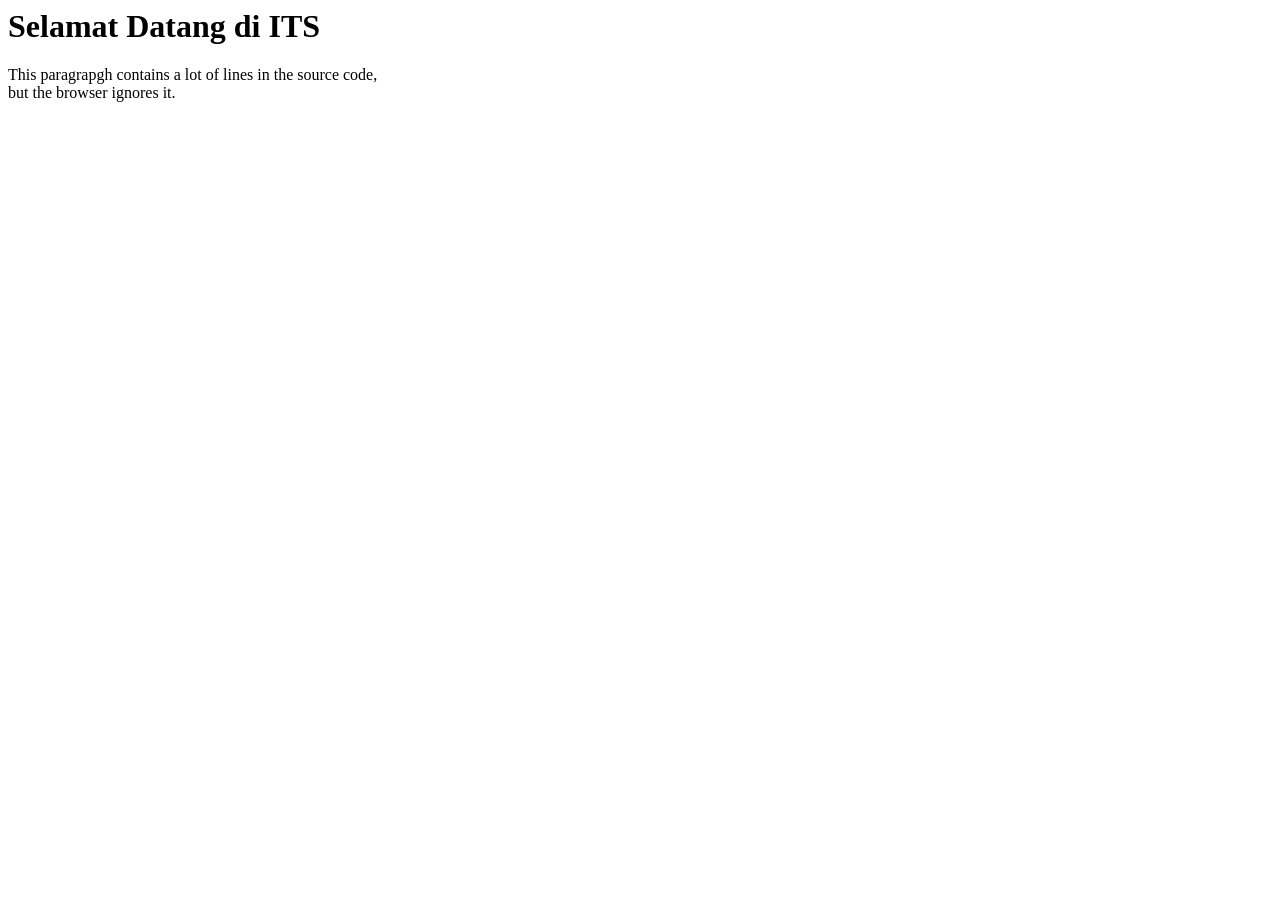
==== intro.html @ 83561f02 "/" ====
<html>

<head>
        <title>5026241080 - Harunina Irene Syafira</title>
</head>

<body>
        <h1>Selamat Datang di ITS</h1>
        <p>
            This paragrapgh
            contains a lot of lines
            in the source code,
            <br>but the browser
            ignores it.
        </p>
        <p>
            <img
            src=""
            width="">
        </p>
</body>
 
</html>
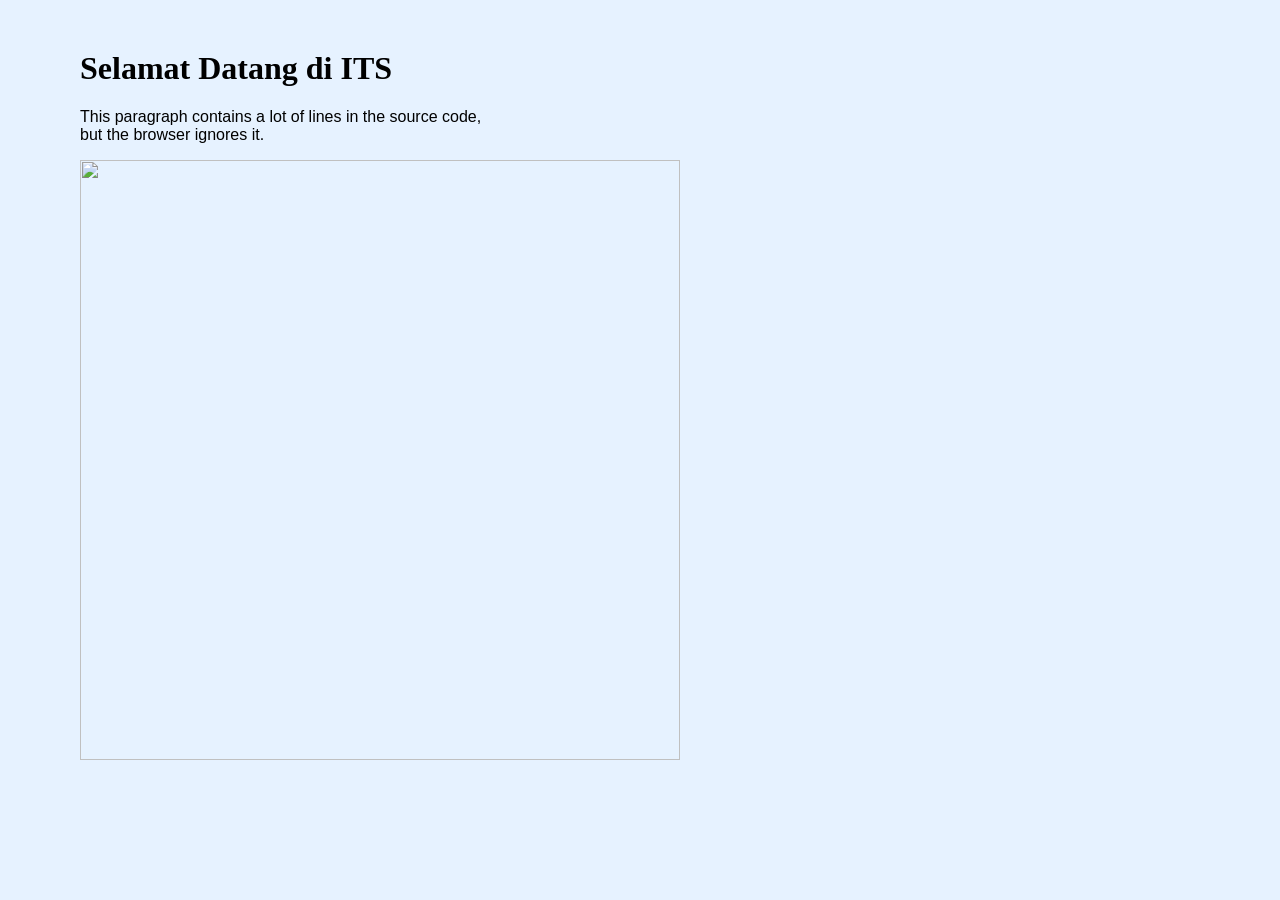
==== commit 534dae75: "Pertemuan 1" ====
--- a/intro.html
+++ b/intro.html
@@ -2,12 +2,14 @@
 
 <head>
         <title>5026241080 - Harunina Irene Syafira</title>
+        <link rel="stylesheet" type="text/css" href="mycss1.css">
+
 </head>
 
 <body>
         <h1>Selamat Datang di ITS</h1>
         <p>
-            This paragrapgh
+            This paragraph
             contains a lot of lines
             in the source code,
             <br>but the browser
@@ -15,8 +17,8 @@
         </p>
         <p>
             <img
-            src=""
-            width="">
+            src="C:\Users\harun\Downloads\VBG SUSI WARGA (1).png"
+            width="600px">
         </p>
 </body>
  
--- a/mycss1.css
+++ b/mycss1.css
@@ -0,0 +1,56 @@
+ body {
+                background-color:#e6f2ff;
+                margin-top: 50px;
+                margin-bottom: 100px;
+                margin-right: 80px;
+                margin-left: 80px;
+            }
+
+            p{
+                font-family: Verdana, Geneva, Tahoma, sans-serif;
+
+            }
+
+            #bikinjaditengah {
+                text-align: center;
+                font-size: xx-small;
+            }
+
+            .bikinjaditengah2 {
+                text-align: center;
+                font-size: xx-small;
+            }
+
+            .judulberita{
+                text-align: center;
+                font-size: 30px;
+                color: rgb(55, 95, 223);
+            }
+
+            .judulgambar{
+                text-align: center;
+                font-size: x-small;
+            }
+
+            .footerbold{
+                font-weight: bold;
+                font-family: Verdana, Geneva, Tahoma, sans-serif;
+            }
+
+            a:link{
+                text-decoration: none;
+                color: rgb(55, 95, 223);
+            }
+            a:hover{
+                text-decoration: none;
+                color: rgb(55, 95, 223);
+            }
+            a:visited{
+                text-decoration: none;
+                color: rgb(55, 95, 223);
+            }
+
+            .formatgambar{
+                border-radius: 15px;
+                box-shadow: opx 4px 10px 2px rgba(red, green, blue, alpha);
+            }
